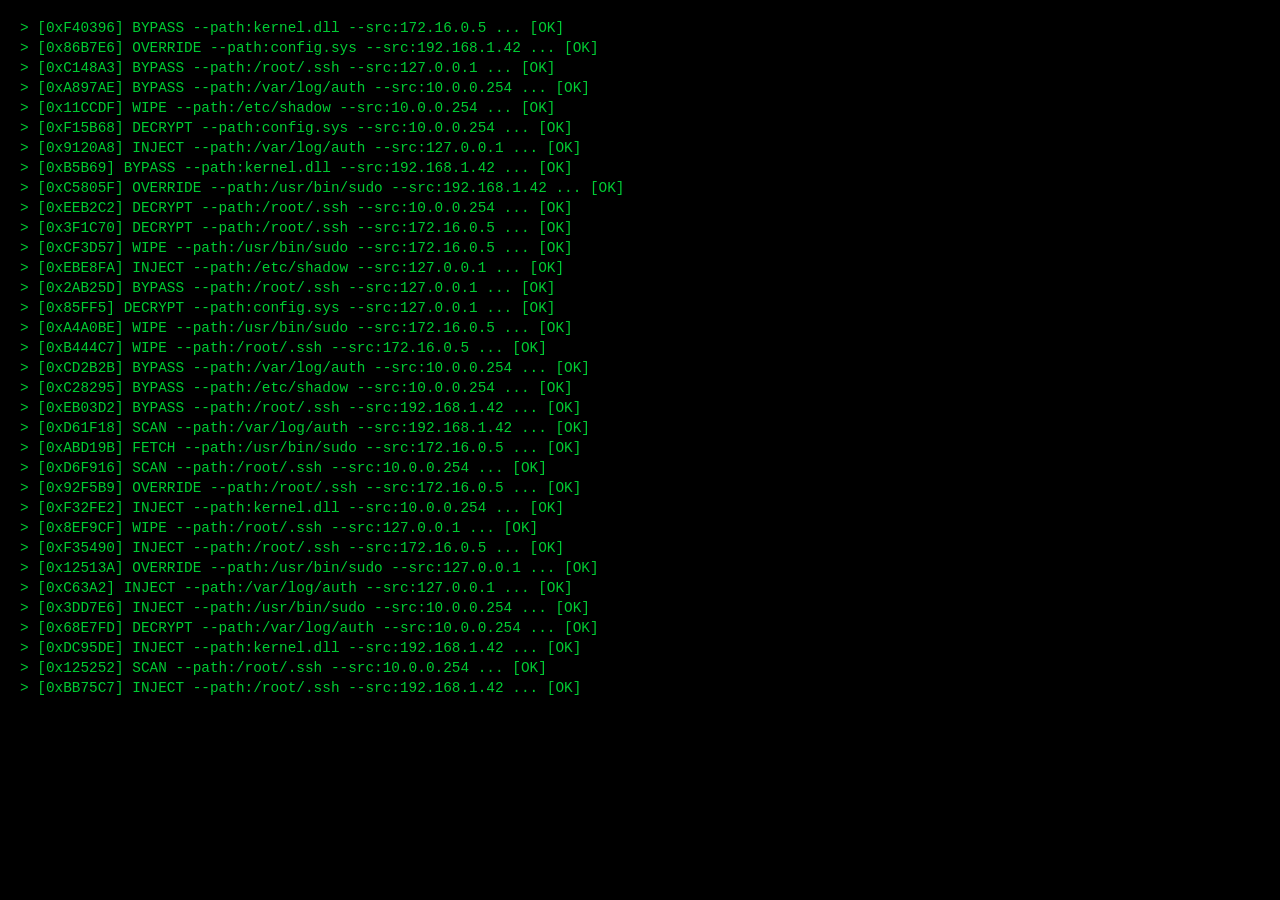
==== perso.html @ 1e6b2a4b "commit" ====
<!DOCTYPE html>
<html lang="fr">
<head>
    <meta charset="UTF-8">
    <meta name="viewport" content="width=device-width, initial-scale=1.0, maximum-scale=1.0, user-scalable=no">
    <title>SYSTEM_OVERRIDE</title>
    <style>
        body { 
            margin: 0; background: #000; color: #00ff41; 
            font-family: 'Courier New', monospace; height: 100vh;
            display: flex; flex-direction: column; padding: 20px;
            box-sizing: border-box; overflow: hidden;
        }

        /* Halo de fond restauré[cite: 2] */
        .background-halo {
            position: fixed; top: 50%; left: 50%; transform: translate(-50%, -50%);
            width: 0; height: 0; background: radial-gradient(circle, rgba(0, 255, 65, 0.15) 0%, rgba(0, 0, 0, 0) 70%);
            border-radius: 50%; z-index: 1; opacity: 0; transition: opacity 2s ease, width 2.5s ease, height 2.5s ease;
        }
        .background-halo.visible { opacity: 1; width: 150vmax; height: 150vmax; }

        #terminal {
            z-index: 5; font-size: clamp(0.7rem, 1.5vw, 0.9rem);
            transition: opacity 0.5s ease;
            flex-grow: 1; display: flex; 
            flex-direction: column; 
            justify-content: flex-start; /* Aligné en haut pour défilement vers le bas */
        }

        .line { margin-bottom: 4px; opacity: 0.8; }

        .final-container {
            position: absolute; top: 50%; left: 50%;
            transform: translate(-50%, -50%); z-index: 15;
            display: none; width: 100%; flex-direction: column;
            align-items: center; justify-content: center;
        }

        /* Animation de glitch et secousse restaurée[cite: 5] */
        .final-message {
            display: flex; flex-direction: column; align-items: center;
            text-align: center; font-weight: 900; color: #fff;
            text-transform: uppercase; font-size: clamp(1.4rem, 8vw, 4rem); 
            line-height: 1.2; letter-spacing: 0.15em;
            text-shadow: 0.05em 0 0 #00fffc, -0.03em -0.04em 0 #fc00ff;
            animation: glitchText 1s infinite, shakeContainer 0.1s infinite;
        }

        @keyframes glitchText {
            0% { text-shadow: 0.05em 0 0 #00fffc, -0.03em -0.04em 0 #fc00ff; }
            50% { text-shadow: -0.05em -0.025em 0 #00fffc, 0.025em 0.035em 0 #fc00ff; }
            100% { text-shadow: 0.035em 0.05em 0 #00fffc, 0.05em 0 0 #fc00ff; }
        }

        @keyframes shakeContainer {
            0% { transform: translate(1px, 1px); }
            50% { transform: translate(-1px, -1px); }
            100% { transform: translate(0, 0); }
        }
    </style>
</head>
<body>
    <div class="background-halo" id="halo"></div>
    <div id="terminal"></div>

    <div id="final-container" class="final-container">
        <div class="final-message">
            <div>YOU ARE GETTING</div>
            <div>XENONED</div>
        </div>
        <div style="color:red; font-weight:bold; margin-top:20px;">SYSTEM_OWNED_BY_XENON</div>
    </div>

    <script>
        const terminal = document.getElementById('terminal');
        const finalContainer = document.getElementById('final-container');
        const halo = document.getElementById('halo');

        const cmds = ["INJECT", "BYPASS", "DECRYPT", "FETCH", "WIPE", "SCAN", "OVERRIDE"];
        const files = ["/etc/shadow", "/usr/bin/sudo", "/var/log/auth", "/root/.ssh", "kernel.dll", "config.sys"];
        const ips = ["192.168.1.42", "127.0.0.1", "10.0.0.254", "172.16.0.5"];

        function addLogLine() {
            const line = document.createElement('div');
            line.className = 'line';
            
            const randomCmd = cmds[Math.floor(Math.random() * cmds.length)];
            const randomFile = files[Math.floor(Math.random() * files.length)];
            const randomIp = ips[Math.floor(Math.random() * ips.length)];
            const randomHex = "0x" + Math.floor(Math.random()*16777215).toString(16).toUpperCase();
            
            line.textContent = `> [${randomHex}] ${randomCmd} --path:${randomFile} --src:${randomIp} ... [OK]`;
            
            // Insertion au sommet pour le défilement vers le bas
            terminal.insertBefore(line, terminal.firstChild);

            if (terminal.childNodes.length > 35) {
                terminal.removeChild(terminal.lastChild);
            }
        }

        async function start() {
            let iterations = 0;
            const maxIterations = 120; 

            const interval = setInterval(() => {
                addLogLine();
                iterations++;
                if (iterations >= maxIterations) {
                    clearInterval(interval);
                    finishHack();
                }
            }, 30); 
        }

        function finishHack() {
            // Le terminal s'efface[cite: 5]
            terminal.style.opacity = '0';
            // Le halo s'active[cite: 2]
            halo.classList.add('visible');
            
            setTimeout(() => {
                terminal.style.display = 'none';
                finalContainer.style.display = 'flex';
            }, 600);
        }

        window.onload = start;
    </script>
</body>
</html>
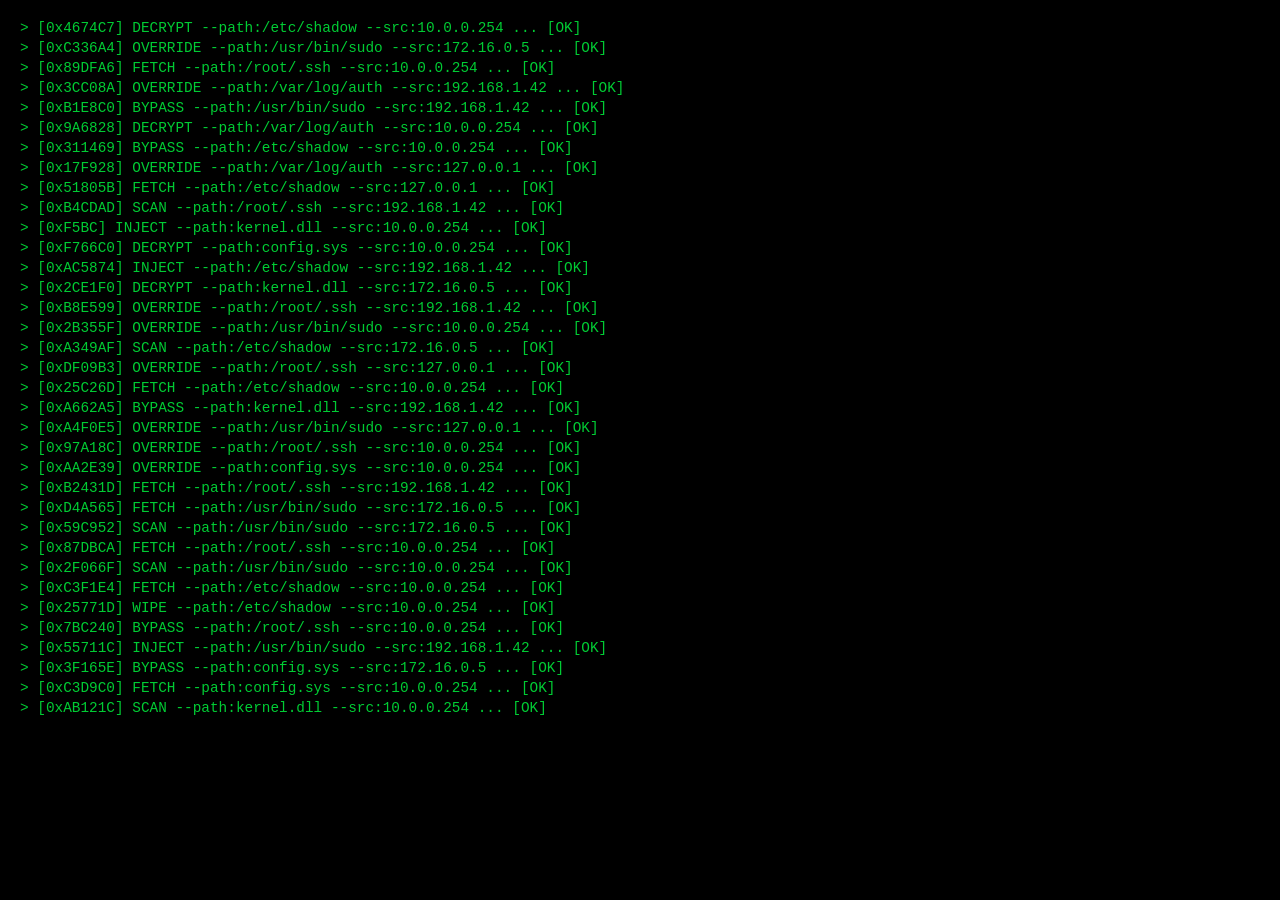
==== commit 7b8b2dea: "commit" ====
--- a/perso.html
+++ b/perso.html
@@ -12,7 +12,6 @@
             box-sizing: border-box; overflow: hidden;
         }
 
-        /* Halo de fond restauré[cite: 2] */
         .background-halo {
             position: fixed; top: 50%; left: 50%; transform: translate(-50%, -50%);
             width: 0; height: 0; background: radial-gradient(circle, rgba(0, 255, 65, 0.15) 0%, rgba(0, 0, 0, 0) 70%);
@@ -25,7 +24,7 @@
             transition: opacity 0.5s ease;
             flex-grow: 1; display: flex; 
             flex-direction: column; 
-            justify-content: flex-start; /* Aligné en haut pour défilement vers le bas */
+            justify-content: flex-start; 
         }
 
         .line { margin-bottom: 4px; opacity: 0.8; }
@@ -37,7 +36,6 @@
             align-items: center; justify-content: center;
         }
 
-        /* Animation de glitch et secousse restaurée[cite: 5] */
         .final-message {
             display: flex; flex-direction: column; align-items: center;
             text-align: center; font-weight: 900; color: #fff;
@@ -91,8 +89,6 @@
             const randomHex = "0x" + Math.floor(Math.random()*16777215).toString(16).toUpperCase();
             
             line.textContent = `> [${randomHex}] ${randomCmd} --path:${randomFile} --src:${randomIp} ... [OK]`;
-            
-            // Insertion au sommet pour le défilement vers le bas
             terminal.insertBefore(line, terminal.firstChild);
 
             if (terminal.childNodes.length > 35) {
@@ -102,8 +98,9 @@
 
         async function start() {
             let iterations = 0;
-            const maxIterations = 120; 
+            const maxIterations = 150; 
 
+            // Vitesse doublée : passage de 30ms à 15ms[cite: 8]
             const interval = setInterval(() => {
                 addLogLine();
                 iterations++;
@@ -111,13 +108,11 @@
                     clearInterval(interval);
                     finishHack();
                 }
-            }, 30); 
+            }, 15); 
         }
 
         function finishHack() {
-            // Le terminal s'efface[cite: 5]
             terminal.style.opacity = '0';
-            // Le halo s'active[cite: 2]
             halo.classList.add('visible');
             
             setTimeout(() => {
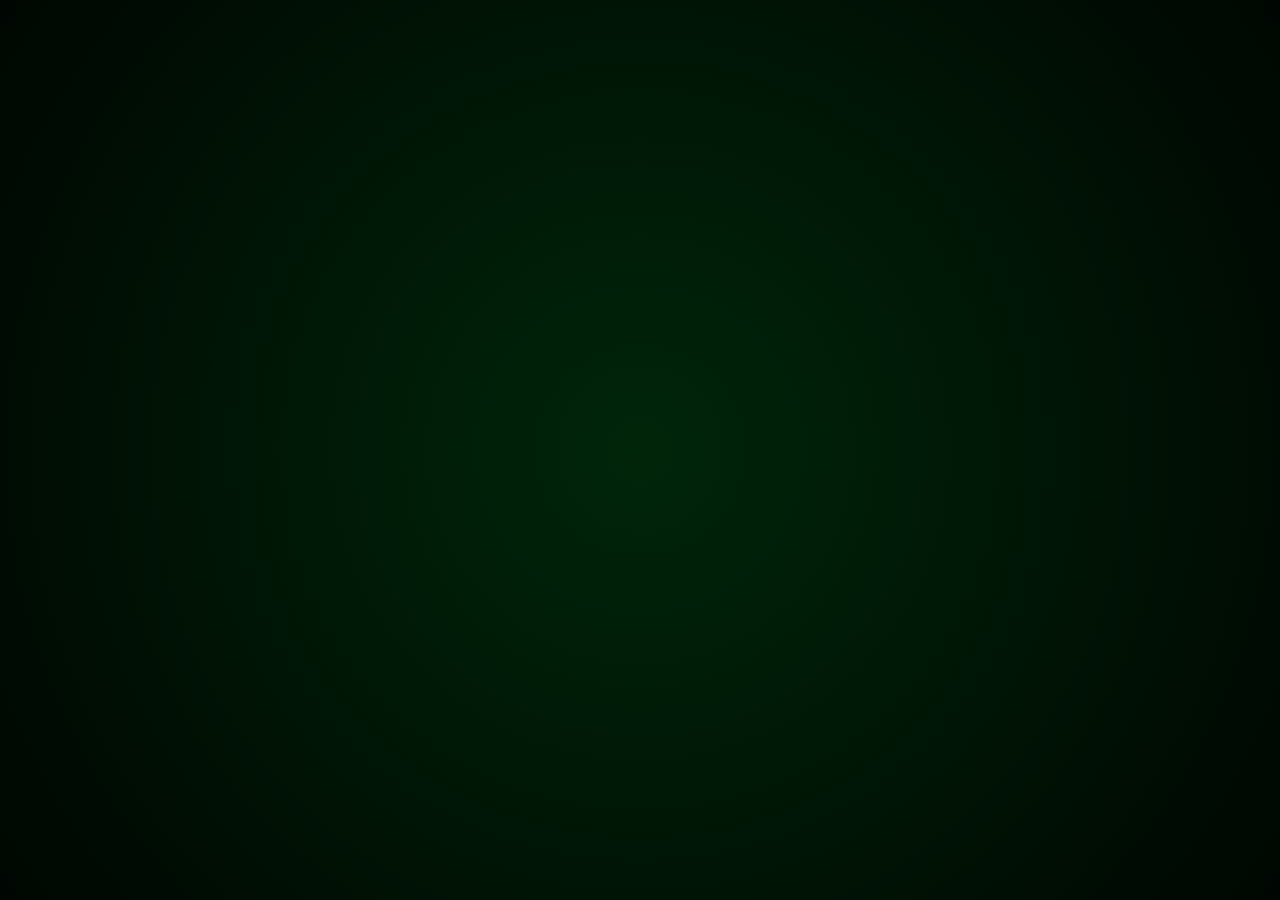
==== commit 28dd3199: "commit" ====
--- a/perso.html
+++ b/perso.html
@@ -12,6 +12,7 @@
             box-sizing: border-box; overflow: hidden;
         }
 
+        /* Halo de fond[cite: 2] */
         .background-halo {
             position: fixed; top: 50%; left: 50%; transform: translate(-50%, -50%);
             width: 0; height: 0; background: radial-gradient(circle, rgba(0, 255, 65, 0.15) 0%, rgba(0, 0, 0, 0) 70%);
@@ -20,14 +21,14 @@
         .background-halo.visible { opacity: 1; width: 150vmax; height: 150vmax; }
 
         #terminal {
-            z-index: 5; font-size: clamp(0.7rem, 1.5vw, 0.9rem);
+            z-index: 5; font-size: clamp(0.6rem, 1.2vw, 0.8rem);
             transition: opacity 0.5s ease;
             flex-grow: 1; display: flex; 
             flex-direction: column; 
-            justify-content: flex-start; 
+            justify-content: flex-start; /* Défilement vers le bas */
         }
 
-        .line { margin-bottom: 4px; opacity: 0.8; }
+        .line { margin-bottom: 2px; opacity: 0.8; white-space: nowrap; }
 
         .final-container {
             position: absolute; top: 50%; left: 50%;
@@ -36,6 +37,7 @@
             align-items: center; justify-content: center;
         }
 
+        /* Animations de glitch[cite: 5] */
         .final-message {
             display: flex; flex-direction: column; align-items: center;
             text-align: center; font-weight: 900; color: #fff;
@@ -75,49 +77,50 @@
         const finalContainer = document.getElementById('final-container');
         const halo = document.getElementById('halo');
 
-        const cmds = ["INJECT", "BYPASS", "DECRYPT", "FETCH", "WIPE", "SCAN", "OVERRIDE"];
-        const files = ["/etc/shadow", "/usr/bin/sudo", "/var/log/auth", "/root/.ssh", "kernel.dll", "config.sys"];
-        const ips = ["192.168.1.42", "127.0.0.1", "10.0.0.254", "172.16.0.5"];
+        const cmds = ["INJECT", "BYPASS", "DECRYPT", "FETCH", "WIPE", "SCAN", "OVERRIDE", "STOLEN_AUTH", "ROOT_ACCESS"];
+        const files = ["/etc/shadow", "/usr/bin/sudo", "/var/log/auth", "/root/.ssh", "MBR_RECORD", "SAM_DB"];
+        const ips = ["192.168.1.42", "127.0.0.1", "10.0.0.254", "172.16.0.5", "8.8.8.8"];
 
         function addLogLine() {
             const line = document.createElement('div');
             line.className = 'line';
-            
             const randomCmd = cmds[Math.floor(Math.random() * cmds.length)];
             const randomFile = files[Math.floor(Math.random() * files.length)];
             const randomIp = ips[Math.floor(Math.random() * ips.length)];
             const randomHex = "0x" + Math.floor(Math.random()*16777215).toString(16).toUpperCase();
             
-            line.textContent = `> [${randomHex}] ${randomCmd} --path:${randomFile} --src:${randomIp} ... [OK]`;
+            line.textContent = `> [${randomHex}] ${randomCmd} --target:${randomFile} --src:${randomIp} ... [OK]`;
             terminal.insertBefore(line, terminal.firstChild);
 
-            if (terminal.childNodes.length > 35) {
+            if (terminal.childNodes.length > 50) {
                 terminal.removeChild(terminal.lastChild);
             }
         }
 
         async function start() {
             let iterations = 0;
-            const maxIterations = 150; 
+            const maxIterations = 270; 
 
-            // Vitesse doublée : passage de 30ms à 15ms[cite: 8]
+            // Vitesse ultra-rapide (5ms) + injection triple[cite: 8]
             const interval = setInterval(() => {
                 addLogLine();
-                iterations++;
+                addLogLine();
+                addLogLine();
+                iterations += 3;
                 if (iterations >= maxIterations) {
                     clearInterval(interval);
                     finishHack();
                 }
-            }, 15); 
+            }, 5); 
         }
 
         function finishHack() {
             terminal.style.opacity = '0';
-            halo.classList.add('visible');
+            halo.classList.add('visible'); // Restauration du halo[cite: 2]
             
             setTimeout(() => {
                 terminal.style.display = 'none';
-                finalContainer.style.display = 'flex';
+                finalContainer.style.display = 'flex'; // Affichage final[cite: 5]
             }, 600);
         }
 
